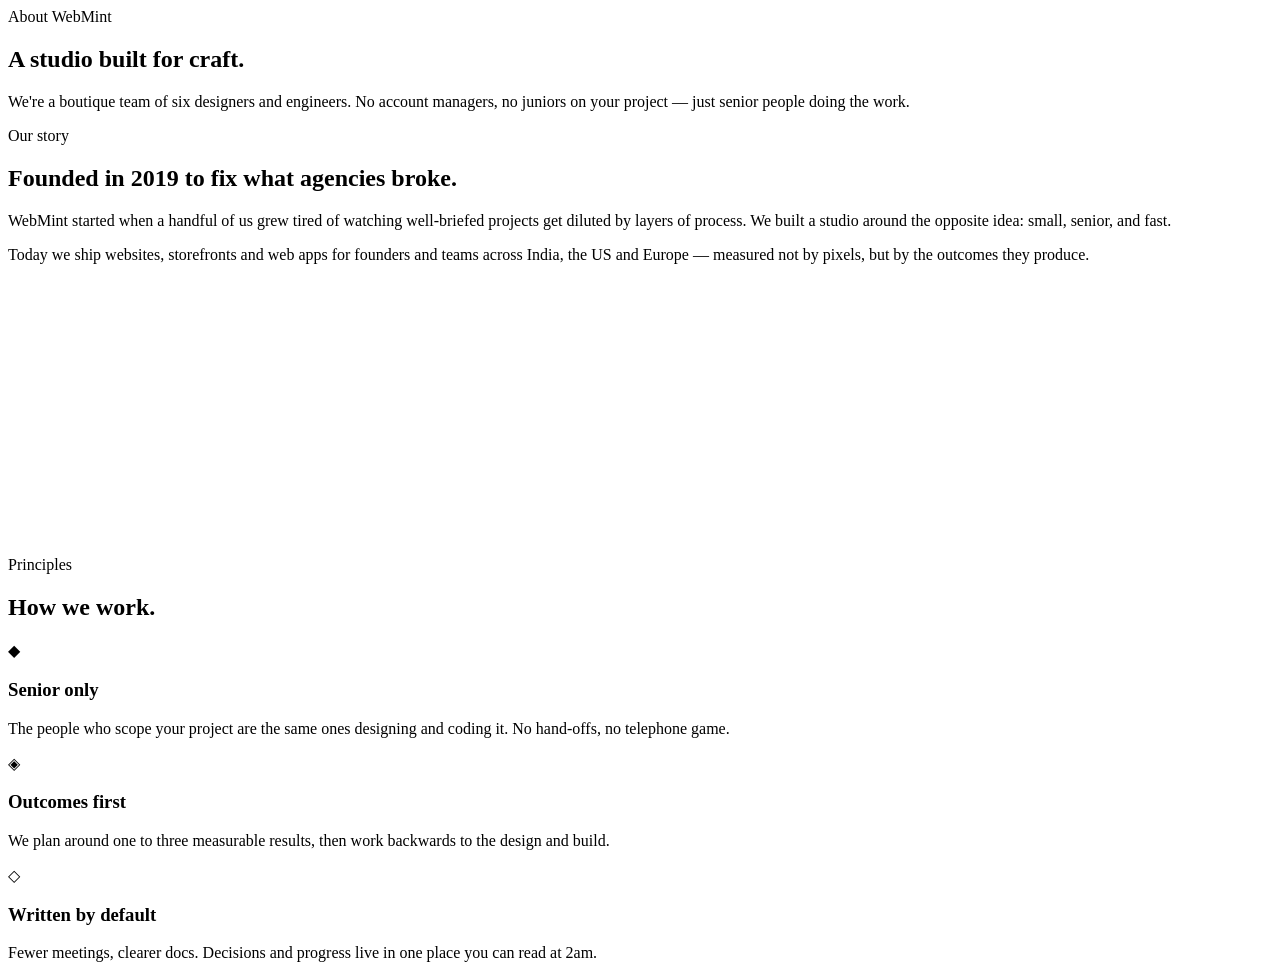
==== about.html @ 29fbf116 "Create about.html" ====
<!DOCTYPE html>
<html lang="en">
<head>
  <meta charset="UTF-8" /><meta name="viewport" content="width=device-width, initial-scale=1.0" />
  <title>About — WebMint</title>
  <meta name="description" content="A small, senior team of designers and engineers building premium websites since 2019." />
  <link rel="icon" href="assets/favicon.svg" type="image/svg+xml" />
  <link rel="stylesheet" href="css/style.css" />
</head>
<body>
  <div id="header"></div>

  <section class="page-hero">
    <div class="container">
      <span class="eyebrow reveal">About WebMint</span>
      <h1 class="reveal delay-1">A studio built for <span class="italic">craft</span>.</h1>
      <p class="reveal delay-2">We're a boutique team of six designers and engineers. No account managers, no juniors on your project — just senior people doing the work.</p>
    </div>
  </section>

  <section class="section">
    <div class="container grid grid-2" style="align-items:center;gap:60px">
      <div class="reveal">
        <span class="eyebrow">Our story</span>
        <h2>Founded in 2019 to fix what agencies broke.</h2>
        <p>WebMint started when a handful of us grew tired of watching well-briefed projects get diluted by layers of process. We built a studio around the opposite idea: small, senior, and fast.</p>
        <p>Today we ship websites, storefronts and web apps for founders and teams across India, the US and Europe — measured not by pixels, but by the outcomes they produce.</p>
      </div>
      <div class="card reveal delay-1" style="padding:40px;background:var(--brand-gradient);color:#fff;border:0">
        <h3 style="color:#fff">By the numbers</h3>
        <div class="grid grid-2" style="margin-top:20px;gap:20px">
          <div><div class="stat-num" style="color:#fff"><span data-count="120">0</span>+</div><div style="opacity:.85;font-size:.85rem">Projects</div></div>
          <div><div class="stat-num" style="color:#fff"><span data-count="45">0</span>+</div><div style="opacity:.85;font-size:.85rem">Clients</div></div>
          <div><div class="stat-num" style="color:#fff"><span data-count="6">0</span>yr</div><div style="opacity:.85;font-size:.85rem">In business</div></div>
          <div><div class="stat-num" style="color:#fff"><span data-count="98">0</span>%</div><div style="opacity:.85;font-size:.85rem">Retention</div></div>
        </div>
      </div>
    </div>
  </section>

  <section class="section" style="background:var(--bg-soft)">
    <div class="container">
      <div class="section-head reveal">
        <span class="eyebrow">Principles</span>
        <h2>How we <span class="italic">work</span>.</h2>
      </div>
      <div class="grid grid-3">
        <div class="card reveal"><div class="card-icon">◆</div><h3>Senior only</h3><p>The people who scope your project are the same ones designing and coding it. No hand‑offs, no telephone game.</p></div>
        <div class="card reveal delay-1"><div class="card-icon">◈</div><h3>Outcomes first</h3><p>We plan around one to three measurable results, then work backwards to the design and build.</p></div>
        <div class="card reveal delay-2"><div class="card-icon">◇</div><h3>Written by default</h3><p>Fewer meetings, clearer docs. Decisions and progress live in one place you can read at 2am.</p></div>
      </div>
    </div>
  </section>

  <div id="footer"></div>
  <script src="js/config.js"></script><script src="js/main.js"></script>
  <script src="js/navigation.js"></script><script src="js/animations.js"></script>
</body>
</html>
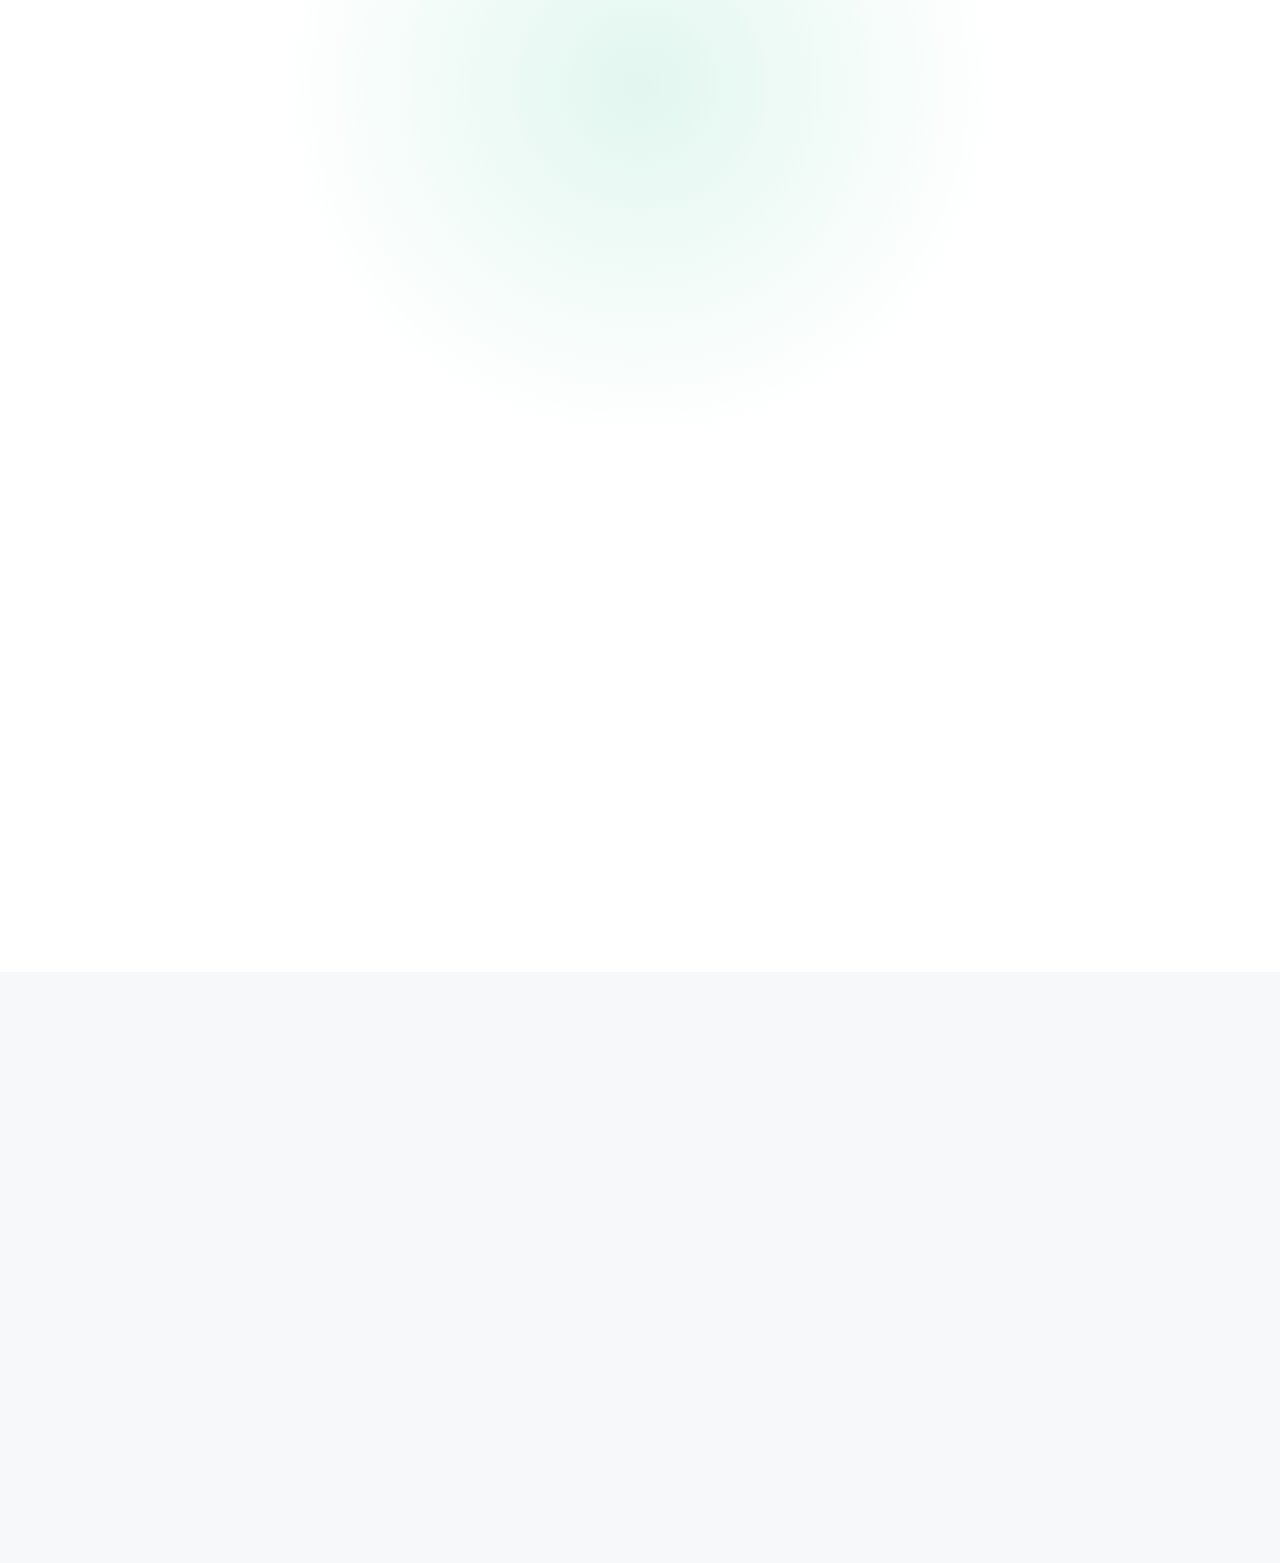
==== commit deeed536: "Fix: Replace css/ and js/ paths with root paths, clean up corrupted files" ====
--- a/about.html
+++ b/about.html
@@ -5,7 +5,7 @@
   <title>About — WebMint</title>
   <meta name="description" content="A small, senior team of designers and engineers building premium websites since 2019." />
   <link rel="icon" href="assets/favicon.svg" type="image/svg+xml" />
-  <link rel="stylesheet" href="css/style.css" />
+  <link rel="stylesheet" href="style.css" />
 </head>
 <body>
   <div id="header"></div>
@@ -45,7 +45,7 @@
         <h2>How we <span class="italic">work</span>.</h2>
       </div>
       <div class="grid grid-3">
-        <div class="card reveal"><div class="card-icon">◆</div><h3>Senior only</h3><p>The people who scope your project are the same ones designing and coding it. No hand‑offs, no telephone game.</p></div>
+        <div class="card reveal"><div class="card-icon">◆</div><h3>Senior only</h3><p>The people who scope your project are the same ones designing and coding it. No hand‑offs, no telephone games.</p></div>
         <div class="card reveal delay-1"><div class="card-icon">◈</div><h3>Outcomes first</h3><p>We plan around one to three measurable results, then work backwards to the design and build.</p></div>
         <div class="card reveal delay-2"><div class="card-icon">◇</div><h3>Written by default</h3><p>Fewer meetings, clearer docs. Decisions and progress live in one place you can read at 2am.</p></div>
       </div>
@@ -53,7 +53,7 @@
   </section>
 
   <div id="footer"></div>
-  <script src="js/config.js"></script><script src="js/main.js"></script>
-  <script src="js/navigation.js"></script><script src="js/animations.js"></script>
+  <script src="config.js"></script><script src="main.js"></script>
+  <script src="navigation.js"></script><script src="animations.js"></script>
 </body>
-</html>
+</html>
--- a/style.css
+++ b/style.css
@@ -0,0 +1,384 @@
+/* =========================================================
+   WebMint — Core Styles
+   ========================================================= */
+@import url("variables.css");
+@import url("animations.css");
+@import url("responsive.css");
+@import url("https://fonts.googleapis.com/css2?family=Inter:wght@300;400;500;600;700;800&family=Instrument+Serif:ital@0;1&family=JetBrains+Mono:wght@400;500&display=swap");
+
+*, *::before, *::after { box-sizing: border-box; }
+html { scroll-behavior: smooth; -webkit-text-size-adjust: 100%; }
+body {
+  margin: 0;
+  font-family: var(--font-sans);
+  color: var(--text);
+  background: var(--bg);
+  line-height: 1.6;
+  font-size: 16px;
+  -webkit-font-smoothing: antialiased;
+  overflow-x: hidden;
+  transition: background 0.4s var(--ease), color 0.4s var(--ease);
+}
+img { max-width: 100%; display: block; }
+a { color: inherit; text-decoration: none; transition: color .2s var(--ease); }
+a:hover { color: var(--brand); }
+button { font-family: inherit; cursor: pointer; border: 0; background: none; color: inherit; }
+h1,h2,h3,h4 { font-family: var(--font-display); font-weight: 400; letter-spacing: -0.02em; line-height: 1.1; margin: 0 0 .6em; }
+h1 { font-size: clamp(2.4rem, 5.5vw, 4.6rem); }
+h2 { font-size: clamp(1.9rem, 3.6vw, 2.8rem); }
+h3 { font-size: 1.4rem; font-family: var(--font-sans); font-weight: 600; letter-spacing: -0.01em; }
+p { color: var(--text-soft); margin: 0 0 1em; }
+.italic { font-style: italic; color: var(--brand); }
+
+.container { width: 100%; max-width: var(--container); margin: 0 auto; padding: 0 24px; }
+.section { padding: 100px 0; position: relative; }
+.section-sm { padding: 60px 0; }
+.eyebrow {
+  display: inline-flex; align-items: center; gap: 8px;
+  font-size: .78rem; font-weight: 600; letter-spacing: .12em;
+  text-transform: uppercase; color: var(--text-muted);
+  padding: 6px 14px; border: 1px solid var(--border);
+  border-radius: 999px; background: var(--surface); backdrop-filter: blur(10px);
+}
+.eyebrow::before { content: ""; width: 6px; height: 6px; background: var(--brand); border-radius: 50%; box-shadow: 0 0 12px var(--brand); }
+.section-head { text-align: center; max-width: 720px; margin: 0 auto 60px; }
+.section-head p { font-size: 1.1rem; }
+
+/* ---------- Buttons ---------- */
+.btn {
+  display: inline-flex; align-items: center; gap: 10px;
+  padding: 14px 26px; border-radius: 999px;
+  font-weight: 600; font-size: .95rem;
+  transition: transform .3s var(--ease), box-shadow .3s var(--ease), background .3s var(--ease);
+  will-change: transform;
+}
+.btn:hover { transform: translateY(-2px); }
+.btn-primary { background: var(--brand-gradient); color: #fff; box-shadow: 0 10px 30px -10px var(--brand); }
+.btn-primary:hover { box-shadow: 0 20px 40px -10px var(--brand); color: #fff; }
+.btn-ghost { border: 1px solid var(--border-strong); color: var(--text); backdrop-filter: blur(10px); background: var(--surface); }
+.btn-ghost:hover { border-color: var(--text); }
+.btn svg { width: 18px; height: 18px; }
+
+/* ---------- Navigation ---------- */
+.nav {
+  position: fixed; top: 0; left: 0; right: 0; z-index: 100;
+  padding: 18px 0; transition: all .4s var(--ease);
+}
+.nav.scrolled { padding: 12px 0; background: var(--glass-bg); backdrop-filter: blur(20px); border-bottom: 1px solid var(--border); }
+.nav-inner { display: flex; align-items: center; justify-content: space-between; gap: 20px; }
+.logo { display: flex; align-items: center; gap: 10px; font-family: var(--font-display); font-size: 1.5rem; font-weight: 500; letter-spacing: -0.02em; }
+.logo-mark {
+  width: 34px; height: 34px; display: grid; place-items: center;
+  background: var(--brand-gradient); color: #fff; border-radius: 10px;
+  font-size: 1rem; box-shadow: var(--shadow-md);
+}
+.nav-links { display: flex; align-items: center; gap: 8px; }
+.nav-links a {
+  padding: 8px 14px; border-radius: 999px; font-size: .92rem; font-weight: 500; color: var(--text-soft);
+}
+.nav-links a:hover, .nav-links a.active { color: var(--text); background: var(--surface); }
+.nav-actions { display: flex; align-items: center; gap: 10px; }
+.icon-btn {
+  width: 40px; height: 40px; display: grid; place-items: center;
+  border-radius: 50%; border: 1px solid var(--border); background: var(--surface); backdrop-filter: blur(10px);
+  transition: all .3s var(--ease);
+}
+.icon-btn:hover { border-color: var(--brand); color: var(--brand); }
+.icon-btn svg { width: 18px; height: 18px; }
+.menu-toggle { display: none; }
+
+/* ---------- Hero ---------- */
+.hero { padding: 160px 0 100px; position: relative; overflow: hidden; }
+.hero::before {
+  content: ""; position: absolute; inset: 0; z-index: -1;
+  background:
+    radial-gradient(600px circle at 20% 20%, rgba(16,185,129,.18), transparent 60%),
+    radial-gradient(700px circle at 80% 30%, rgba(14,165,233,.15), transparent 60%),
+    radial-gradient(500px circle at 50% 90%, rgba(139,92,246,.15), transparent 60%);
+}
+.hero-content { text-align: center; max-width: 900px; margin: 0 auto; }
+.hero h1 { margin-top: 20px; }
+.hero .lead { font-size: clamp(1.05rem, 1.6vw, 1.25rem); max-width: 640px; margin: 0 auto 34px; }
+.hero-ctas { display: flex; flex-wrap: wrap; justify-content: center; gap: 14px; }
+.hero-stats {
+  display: grid; grid-template-columns: repeat(4, 1fr); gap: 20px;
+  margin-top: 90px; padding: 30px;
+  border: 1px solid var(--border); border-radius: var(--radius-lg);
+  background: var(--glass-bg); backdrop-filter: blur(20px); box-shadow: var(--shadow-md);
+}
+.stat { text-align: center; }
+.stat-num { font-family: var(--font-display); font-size: clamp(1.8rem, 3vw, 2.6rem); background: var(--brand-gradient); -webkit-background-clip: text; background-clip: text; color: transparent; }
+.stat-label { font-size: .82rem; color: var(--text-muted); text-transform: uppercase; letter-spacing: .1em; }
+
+/* ---------- Cards / Services ---------- */
+.grid { display: grid; gap: 24px; }
+.grid-3 { grid-template-columns: repeat(3, 1fr); }
+.grid-2 { grid-template-columns: repeat(2, 1fr); }
+.card {
+  padding: 32px; border-radius: var(--radius-lg);
+  border: 1px solid var(--border); background: var(--bg-elev);
+  transition: transform .5s var(--ease), box-shadow .5s var(--ease), border-color .3s var(--ease);
+  position: relative; overflow: hidden;
+}
+.card:hover { transform: translateY(-6px); border-color: var(--border-strong); box-shadow: var(--shadow-lg); }
+.card-icon {
+  width: 54px; height: 54px; border-radius: 14px; display: grid; place-items: center;
+  background: var(--brand-gradient); color: #fff; margin-bottom: 20px;
+  font-size: 1.4rem; box-shadow: var(--shadow-md);
+}
+.card h3 { margin-bottom: 10px; }
+.card p { margin: 0; font-size: .95rem; }
+.card-link { display: inline-flex; align-items: center; gap: 6px; margin-top: 18px; font-weight: 600; color: var(--brand); font-size: .9rem; }
+
+/* ---------- Portfolio ---------- */
+.portfolio-grid { display: grid; grid-template-columns: repeat(3, 1fr); gap: 20px; }
+.portfolio-item {
+  border-radius: var(--radius-lg); overflow: hidden; position: relative; aspect-ratio: 4/3;
+  background: var(--bg-soft); border: 1px solid var(--border); cursor: pointer;
+}
+.portfolio-thumb { width: 100%; height: 100%; display: grid; place-items: center; font-family: var(--font-display); font-size: 3rem; color: #fff; }
+.portfolio-overlay {
+  position: absolute; inset: 0; padding: 24px; display: flex; flex-direction: column; justify-content: flex-end;
+  background: linear-gradient(180deg, transparent 40%, rgba(0,0,0,.85));
+  color: #fff; opacity: 0; transition: opacity .4s var(--ease);
+}
+.portfolio-item:hover .portfolio-overlay { opacity: 1; }
+.portfolio-overlay h4 { margin: 0; font-size: 1.2rem; font-family: var(--font-sans); font-weight: 600; }
+.portfolio-overlay span { font-size: .8rem; opacity: .8; text-transform: uppercase; letter-spacing: .1em; }
+
+/* ---------- Testimonials ---------- */
+.testimonial {
+  padding: 34px; border-radius: var(--radius-lg); border: 1px solid var(--border);
+  background: var(--bg-elev); box-shadow: var(--shadow-sm);
+}
+.testimonial p { font-family: var(--font-display); font-size: 1.25rem; line-height: 1.5; color: var(--text); font-style: italic; }
+.testimonial-author { display: flex; align-items: center; gap: 12px; margin-top: 20px; }
+.avatar { width: 44px; height: 44px; border-radius: 50%; background: var(--brand-gradient); color: #fff; display: grid; place-items: center; font-weight: 700; }
+.author-name { font-weight: 600; font-size: .95rem; }
+.author-role { font-size: .82rem; color: var(--text-muted); }
+
+/* ---------- Pricing ---------- */
+.pricing-grid { display: grid; grid-template-columns: repeat(3, 1fr); gap: 24px; }
+.plan { padding: 40px 32px; border-radius: var(--radius-lg); border: 1px solid var(--border); background: var(--bg-elev); position: relative; }
+.plan.featured { border-color: var(--brand); box-shadow: 0 30px 80px -30px rgba(16,185,129,.35); transform: scale(1.03); }
+.plan-badge { position: absolute; top: -12px; left: 50%; transform: translateX(-50%); background: var(--brand-gradient); color: #fff; font-size: .75rem; font-weight: 600; padding: 6px 14px; border-radius: 999px; letter-spacing: .05em; }
+.plan h3 { font-family: var(--font-display); font-weight: 400; font-size: 1.5rem; }
+.plan-price { font-family: var(--font-display); font-size: 3rem; margin: 10px 0; }
+.plan-price small { font-size: 1rem; color: var(--text-muted); }
+.plan ul { list-style: none; padding: 0; margin: 24px 0; }
+.plan li { padding: 8px 0; color: var(--text-soft); font-size: .95rem; display: flex; align-items: center; gap: 10px; }
+.plan li::before { content: "✓"; color: var(--brand); font-weight: 700; }
+.plan .btn { width: 100%; justify-content: center; }
+
+/* ---------- FAQ ---------- */
+.faq-list { max-width: 780px; margin: 0 auto; }
+.faq-item { border-bottom: 1px solid var(--border); }
+.faq-q { width: 100%; text-align: left; padding: 24px 0; font-size: 1.05rem; font-weight: 500; display: flex; justify-content: space-between; align-items: center; gap: 20px; }
+.faq-q::after { content: "+"; font-size: 1.6rem; color: var(--brand); transition: transform .3s var(--ease); font-weight: 300; }
+.faq-item.open .faq-q::after { transform: rotate(45deg); }
+.faq-a { max-height: 0; overflow: hidden; transition: max-height .5s var(--ease); }
+.faq-a-inner { padding: 0 0 24px; color: var(--text-soft); }
+
+/* ---------- Process ---------- */
+.process-list { display: grid; gap: 20px; max-width: 900px; margin: 0 auto; }
+.process-step { display: grid; grid-template-columns: 80px 1fr; gap: 24px; padding: 30px; border: 1px solid var(--border); border-radius: var(--radius-lg); background: var(--bg-elev); transition: all .4s var(--ease); }
+.process-step:hover { border-color: var(--brand); transform: translateX(8px); }
+.process-num { font-family: var(--font-display); font-size: 3rem; background: var(--brand-gradient); -webkit-background-clip: text; background-clip: text; color: transparent; line-height: 1; }
+
+/* ---------- Blog ---------- */
+.blog-grid { display: grid; grid-template-columns: repeat(3, 1fr); gap: 24px; }
+.blog-card { border: 1px solid var(--border); border-radius: var(--radius-lg); background: var(--bg-elev); overflow: hidden; transition: transform .4s var(--ease), box-shadow .4s var(--ease); }
+.blog-card:hover { transform: translateY(-4px); box-shadow: var(--shadow-lg); }
+.blog-thumb { aspect-ratio: 16/10; background: var(--brand-gradient); display: grid; place-items: center; color: #fff; font-family: var(--font-display); font-size: 2rem; }
+.blog-body { padding: 24px; }
+.blog-meta { font-size: .78rem; color: var(--text-muted); text-transform: uppercase; letter-spacing: .1em; margin-bottom: 8px; }
+.blog-body h3 { font-size: 1.15rem; margin-bottom: 8px; }
+
+/* ---------- Contact form ---------- */
+.contact-wrap { display: grid; grid-template-columns: 1fr 1.2fr; gap: 40px; align-items: start; }
+.contact-info { padding: 40px; border-radius: var(--radius-lg); border: 1px solid var(--border); background: var(--glass-bg); backdrop-filter: blur(20px); }
+.contact-info h3 { margin-bottom: 8px; }
+.info-row { display: flex; gap: 14px; padding: 14px 0; border-bottom: 1px solid var(--border); align-items: center; }
+.info-row:last-child { border: 0; }
+.info-icon { width: 40px; height: 40px; border-radius: 10px; background: var(--surface); border: 1px solid var(--border); display: grid; place-items: center; color: var(--brand); flex-shrink: 0; }
+.info-row small { display: block; color: var(--text-muted); font-size: .78rem; text-transform: uppercase; letter-spacing: .08em; }
+.form { padding: 40px; border-radius: var(--radius-lg); border: 1px solid var(--border); background: var(--bg-elev); box-shadow: var(--shadow-md); }
+.form-row { display: grid; grid-template-columns: 1fr 1fr; gap: 16px; }
+.field { margin-bottom: 16px; }
+.field label { display: block; font-size: .82rem; font-weight: 500; margin-bottom: 6px; color: var(--text-soft); }
+.field input, .field select, .field textarea {
+  width: 100%; padding: 12px 14px; border-radius: var(--radius);
+  border: 1px solid var(--border); background: var(--bg); color: var(--text);
+  font-family: inherit; font-size: .95rem; transition: border-color .2s var(--ease), box-shadow .2s var(--ease);
+}
+.field input:focus, .field select:focus, .field textarea:focus {
+  outline: none; border-color: var(--brand); box-shadow: 0 0 0 4px rgba(16,185,129,.12);
+}
+.field textarea { min-height: 130px; resize: vertical; }
+.field .error-msg { color: #ef4444; font-size: .78rem; margin-top: 4px; display: none; }
+.field.error input, .field.error select, .field.error textarea { border-color: #ef4444; }
+.field.error .error-msg { display: block; }
+.form-status { padding: 14px; border-radius: var(--radius); margin-bottom: 16px; display: none; font-size: .9rem; }
+.form-status.success { display: block; background: rgba(16,185,129,.1); color: var(--brand); border: 1px solid rgba(16,185,129,.3); }
+.form-status.error { display: block; background: rgba(239,68,68,.1); color: #ef4444; border: 1px solid rgba(239,68,68,.3); }
+.file-drop { padding: 20px; border: 2px dashed var(--border-strong); border-radius: var(--radius); text-align: center; cursor: pointer; transition: border-color .2s var(--ease); }
+.file-drop:hover { border-color: var(--brand); }
+.file-drop input { display: none; }
+
+/* ---------- Footer ---------- */
+.footer { padding: 80px 0 30px; border-top: 1px solid var(--border); background: var(--bg-soft); }
+.footer-grid { display: grid; grid-template-columns: 2fr 1fr 1fr 1fr; gap: 40px; margin-bottom: 50px; }
+.footer h4 { font-family: var(--font-sans); font-weight: 600; font-size: .9rem; text-transform: uppercase; letter-spacing: .1em; margin-bottom: 18px; }
+.footer ul { list-style: none; padding: 0; margin: 0; }
+.footer li { padding: 6px 0; }
+.footer a { color: var(--text-soft); font-size: .92rem; }
+.footer-brand p { margin-top: 16px; font-size: .92rem; }
+.social-row { display: flex; gap: 10px; margin-top: 20px; }
+.social-row a { width: 38px; height: 38px; border-radius: 50%; border: 1px solid var(--border); display: grid; place-items: center; }
+.social-row a:hover { border-color: var(--brand); color: var(--brand); }
+.footer-bottom { padding-top: 24px; border-top: 1px solid var(--border); display: flex; justify-content: space-between; flex-wrap: wrap; gap: 12px; font-size: .85rem; color: var(--text-muted); }
+
+/* ---------- Back to top / Loader ---------- */
+.to-top {
+  position: fixed; bottom: 24px; right: 24px; z-index: 90;
+  width: 46px; height: 46px; border-radius: 50%;
+  background: var(--brand-gradient); color: #fff;
+  display: grid; place-items: center; box-shadow: var(--shadow-md);
+  opacity: 0; pointer-events: none; transform: translateY(20px);
+  transition: all .4s var(--ease);
+}
+.to-top.show { opacity: 1; pointer-events: auto; transform: translateY(0); }
+
+.loader { position: fixed; inset: 0; background: var(--bg); z-index: 9999; display: grid; place-items: center; transition: opacity .5s var(--ease); }
+.loader.hide { opacity: 0; pointer-events: none; }
+.loader-mark { width: 60px; height: 60px; border-radius: 16px; background: var(--brand-gradient); display: grid; place-items: center; color: #fff; font-size: 1.6rem; font-family: var(--font-display); animation: pulse 1.4s ease-in-out infinite; }
+
+/* ---------- Utilities ---------- */
+.text-center { text-align: center; }
+.mt-0 { margin-top: 0; }
+.mt-4 { margin-top: 40px; }
+.badge { display: inline-block; padding: 4px 10px; border-radius: 999px; font-size: .72rem; letter-spacing: .1em; text-transform: uppercase; background: var(--surface); border: 1px solid var(--border); color: var(--text-muted); }
+
+/* Page hero (inner pages) */
+.page-hero { padding: 160px 0 60px; text-align: center; position: relative; overflow: hidden; }
+.page-hero::before { content: ""; position: absolute; inset: 0; z-index: -1; background: radial-gradient(600px circle at 50% 20%, rgba(16,185,129,.12), transparent 60%); }
+.page-hero p { max-width: 620px; margin: 0 auto; font-size: 1.05rem; }
+
+/* Prose (legal pages) */
+.prose { max-width: 780px; margin: 0 auto; }
+.prose h2 { font-family: var(--font-sans); font-weight: 600; font-size: 1.4rem; margin-top: 40px; }
+.prose p, .prose li { color: var(--text-soft); }
+.prose ul { padding-left: 22px; }
+
+
+On Wed, 15 Jul 2026, 5:11 pm Yogesh Mahala, <yogeshmahala7742@gmail.com> wrote:
+<!DOCTYPE html>
+<html lang="en">
+<head>
+  <meta charset="UTF-8" /><meta name="viewport" content="width=device-width, initial-scale=1.0" />
+  <title>Contact — WebMint</title>
+  <meta name="description" content="Tell us about your project. We reply within one business day." />
+  <link rel="icon" href="assets/favicon.svg" type="image/svg+xml" />
+  <link rel="stylesheet" href="css/style.css" />
+</head>
+<body>
+  <div id="header"></div>
+  <section class="page-hero">
+    <div class="container">
+      <span class="eyebrow reveal">Contact</span>
+      <h1 class="reveal delay-1">Let's <span class="italic">build</span> something.</h1>
+      <p class="reveal delay-2">Share a few details and we'll be in touch within one business day.</p>
+    </div>
+  </section>
+  <section class="section" style="padding-top:20px">
+    <div class="container">
+      <div class="contact-wrap">
+        <!-- Info -->
+        <aside class="contact-info reveal">
+          <h3>Reach us directly</h3>
+          <p style="font-size:.92rem">Prefer email or a quick chat? Use whichever suits you.</p>
+          <div class="info-row">
+            <div class="info-icon"><svg width="18" height="18" viewBox="0 0 24 24" fill="none" stroke="currentColor" stroke-width="2"><path d="M22 16.92v3a2 2 0 01-2.18 2 19.79 19.79 0 01-8.63-3.07 19.5 19.5 0 01-6-6 19.79 19.79 0 01-3.07-8.67A2 2 0 014.11 2h3a2 2 0 012 1.72c.13.96.36 1.9.7 2.81a2 2 0 01-.45 2.11L8.09 9.91a16 16 0 006 6l1.27-1.27a2 2 0 012.11-.45c.9.34 1.85.57 2.81.7A2 2 0 0122 16.92z"/></svg></div>
+            <div><small>Phone</small><a data-phone></a></div>
+          </div>
+          <div class="info-row">
+            <div class="info-icon"><svg width="18" height="18" viewBox="0 0 24 24" fill="none" stroke="currentColor" stroke-width="2"><path d="M4 4h16v16H4z"/><path d="M4 4l8 8 8-8"/></svg></div>
+            <div><small>Email</small><a data-email></a></div>
+          </div>
+          <div class="info-row">
+            <div class="info-icon"><svg width="18" height="18" viewBox="0 0 24 24" fill="currentColor"><path d="M20.52 3.48A11.86 11.86 0 0012.05 0C5.49 0 .16 5.33.15 11.89a11.87 11.87 0 001.6 5.94L0 24l6.32-1.66a11.87 11.87 0 005.68 1.45h.01c6.56 0 11.89-5.33 11.9-11.89a11.83 11.83 0 00-3.39-8.42z"/></svg></div>
+            <div><small>WhatsApp</small><a data-whatsapp target="_blank" rel="noopener">Message us</a></div>
+          </div>
+          <div class="info-row">
+            <div class="info-icon"><svg width="18" height="18" viewBox="0 0 24 24" fill="currentColor"><path d="M9.78 18.65l.28-4.23 7.68-6.92c.34-.31-.07-.46-.52-.19L7.74 13.3 3.64 12c-.88-.25-.89-.86.2-1.3l15.97-6.16c.73-.33 1.43.18 1.15 1.3l-2.72 12.81c-.19.91-.74 1.13-1.5.71L12.6 16.3l-1.99 1.93c-.23.23-.42.42-.83.42z"/></svg></div>
+            <div><small>Telegram</small><a data-telegram target="_blank" rel="noopener">@iyogeshjat</a></div>
+          </div>
+          <div class="info-row">
+            <div class="info-icon"><svg width="18" height="18" viewBox="0 0 24 24" fill="none" stroke="currentColor" stroke-width="2"><circle cx="12" cy="12" r="10"/><path d="M12 6v6l4 2"/></svg></div>
+            <div><small>Business hours</small><span id="bh"></span></div>
+          </div>
+        </aside>
+
+        <!-- Form -->
+        <form class="form reveal delay-1" id="enquiryForm" novalidate>
+          <div id="formStatus" class="form-status"></div>
+          <div class="form-row">
+            <div class="field"><label>Name *</label><input name="name" data-required /><span class="error-msg">Please enter your name.</span></div>
+            <div class="field"><label>Phone *</label><input name="phone" data-required /><span class="error-msg">Enter a valid phone.</span></div>
+          </div>
+          <div class="form-row">
+            <div class="field"><label>Email *</label><input name="email" type="email" data-required /><span class="error-msg">Enter a valid email.</span></div>
+            <div class="field"><label>Company</label><input name="company" /></div>
+          </div>
+          <div class="form-row">
+            <div class="field"><label>Website (optional)</label><input name="website" placeholder="https://" /></div>
+            <div class="field"><label>Service required *</label>
+              <select name="service" data-required>
+                <option value="">Choose a service</option>
+                <option>Custom Website</option><option>Web Application</option>
+                <option>E‑commerce</option><option>UI/UX Design</option>
+                <option>SEO & Performance</option><option>Care & Maintenance</option>
+                <option>Something else</option>
+              </select>
+              <span class="error-msg">Please pick a service.</span>
+            </div>
+          </div>
+          <div class="field"><label>Budget *</label>
+            <select name="budget" data-required>
+              <option value="">Select a budget range</option>
+              <option>Under ₹50,000</option><option>₹50,000 – ₹1,50,000</option>
+              <option>₹1,50,000 – ₹5,00,000</option><option>₹5,00,000+</option>
+              <option>Not sure yet</option>
+            </select>
+            <span class="error-msg">Please choose a budget.</span>
+          </div>
+          <div class="field"><label>Project details *</label>
+            <textarea name="message" data-required placeholder="Tell us a bit about the project, goals, timelines, and anything else that would help us prepare."></textarea>
+            <span class="error-msg">Tell us a bit about your project.</span>
+          </div>
+          <div class="field">
+            <label>Attachment (optional)</label>
+            <label class="file-drop" for="fileInput" id="fileLabel">Click or drop a file (optional)</label>
+            <input type="file" id="fileInput" name="file" />
+          </div>
+          <button type="submit" class="btn btn-primary" style="width:100%;justify-content:center">
+            Send enquiry
+            <svg viewBox="0 0 24 24" fill="none" stroke="currentColor" stroke-width="2"><path d="M22 2L11 13M22 2l-7 20-4-9-9-4 20-7z"/></svg>
+          </button>
+          <p style="font-size:.8rem;color:var(--text-muted);text-align:center;margin:16px 0 0">By submitting you agree to our <a href="privacy-policy.html">privacy policy</a>.</p>
+        </form>
+      </div>
+    </div>
+  </section>
+
+  <div id="footer"></div>
+  <script src="js/config.js"></script><script src="js/main.js"></script>
+  <script src="js/navigation.js"></script><script src="js/animations.js"></script><script src="js/contact.js"></script>
+  <script>
+    window.addEventListener("load", () => {
+      document.getElementById("bh").textContent = window.WEBMINT_CONFIG.contact.hours;
+      window.WM_initContact && window.WM_initContact();
+    });
+  </script>
+</body>
+</html>
